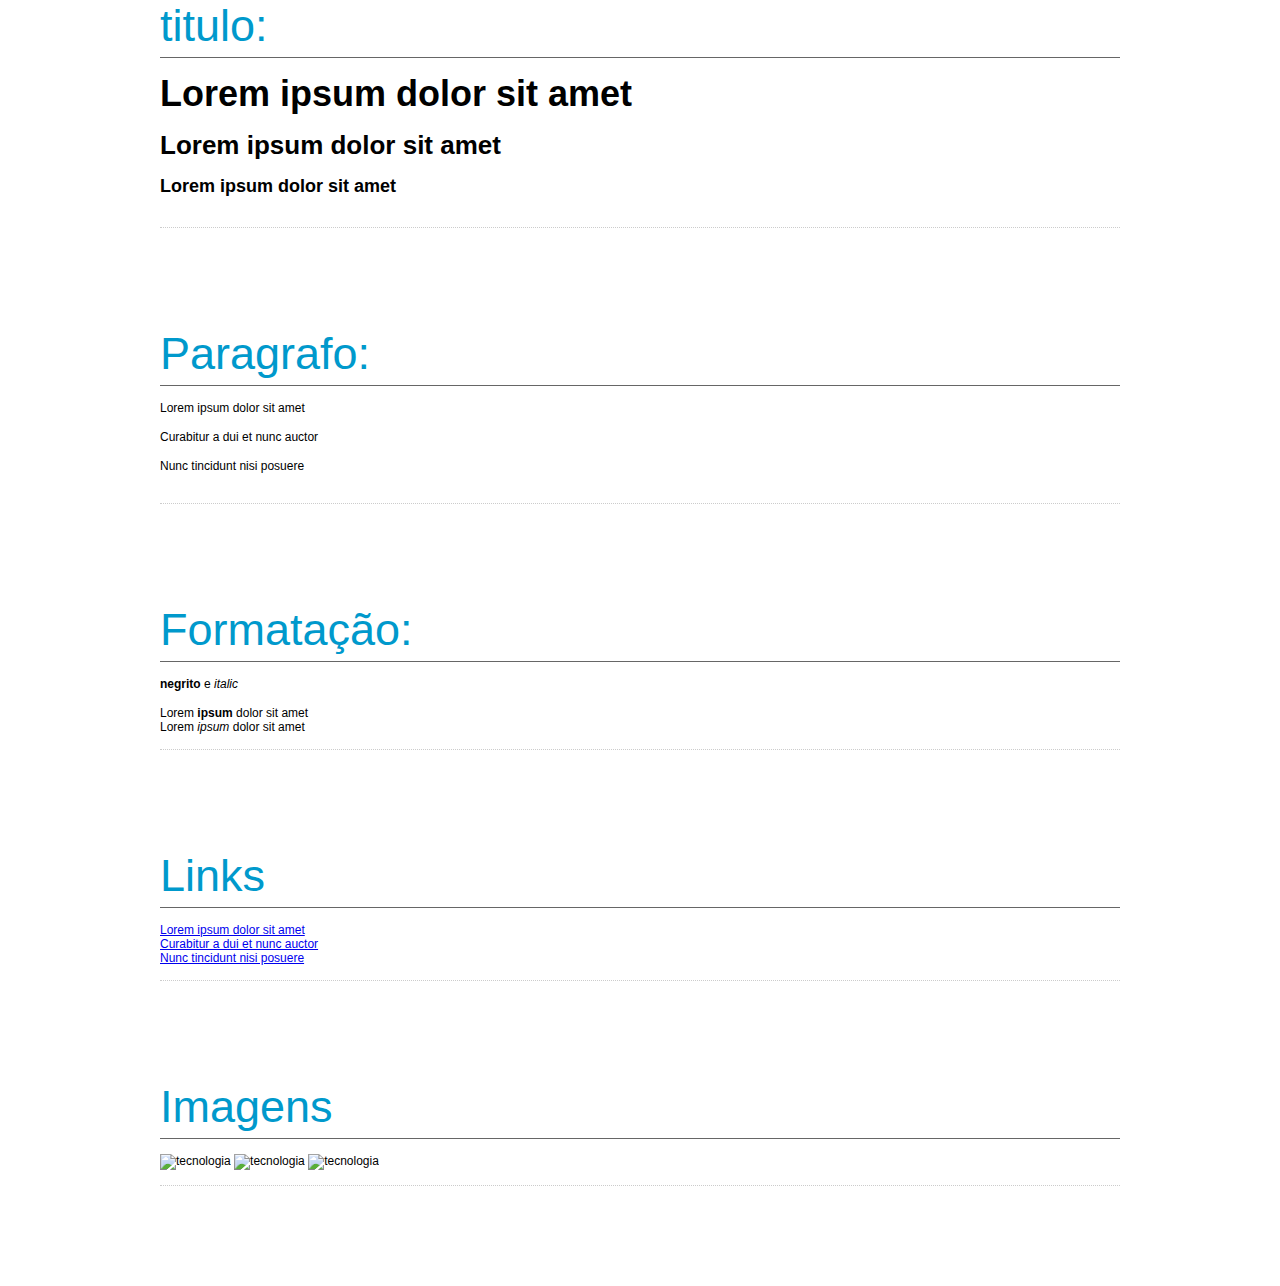
==== html-basico/index.html @ a6774f7c "html link e iamgem" ====
<html>
    <head>
        <meta charset="UTF-8" />
        <title>html basico</title>
        <style type="text/css" media="all">
            *{ margin: 0; padding: 0; font: normal 12px Arial}
            h1, h2, h3, h4, h5, h6, p{ margin: 0 0 15px }
            h1, h2, h3, b, strong { font-weight: bold }
            h1{ font-size: 36px }
            h2{ font-size: 26px }
            h3{ font-size: 18px }

            em{
                font-style: italic
            }

            .container{
                width: 960px;
                margin: 0 auto
            }

            
            .fold{
                width: 100%;
                float: left;
                padding: 0 0 15px;
                margin: 0 0 100px;
                border-bottom: 1px dotted #ccc 
            }


            .title{
                width: 100%;
                float: left;
                color: #09c;
                font-size: 45px;
                padding: 0 0 5px;
                margin: 0 0 15px;
                border-bottom: 1px solid #666
            }



        </style>
    </head>
    <body>
        <div class="container">

            <div class="fold">
                <div class="title">titulo:</div>
                <h1>Lorem ipsum dolor sit amet</h1>
                <h2>Lorem ipsum dolor sit amet</h2>
                <h3>Lorem ipsum dolor sit amet</h3>
            </div>



            <div class="fold">
                <di class="title">Paragrafo:</di>
                 <p> Lorem ipsum dolor sit amet </p>
                 <p> Curabitur a dui et nunc auctor</p>
                 <p> Nunc tincidunt nisi posuere</p>
            </div>
            

            <div class="fold">
                <div class="title">
                    Formatação:
                </div>
                <p>
                    <strong>negrito</strong> e <em>italic</em>
                </p>
                Lorem <strong>ipsum</strong> dolor sit amet <br />
                Lorem <em>ipsum</em> dolor sit amet
            </div>



            <div class="fold">
             <div class="title">
                Links
            </div>

                <a href="#">Lorem ipsum dolor sit amet</a> <br />
                <a href="#">Curabitur a dui et nunc auctor </a> <br />
                <a href="#">Nunc tincidunt nisi posuere </a> <br />


            </div>


                <div class="fold">
                    <div class="title">
                        Imagens
                    </div>

                    <img src="http://lorempixel.com/250/250/technics/1/" alt="tecnologia">
                    <img src="http://lorempixel.com/250/250/technics/2" alt="tecnologia">
                    <img src="http://lorempixel.com/250/250/technics/3/" alt="tecnologia">

                </div>


           </div>
    </body>
    
</html>
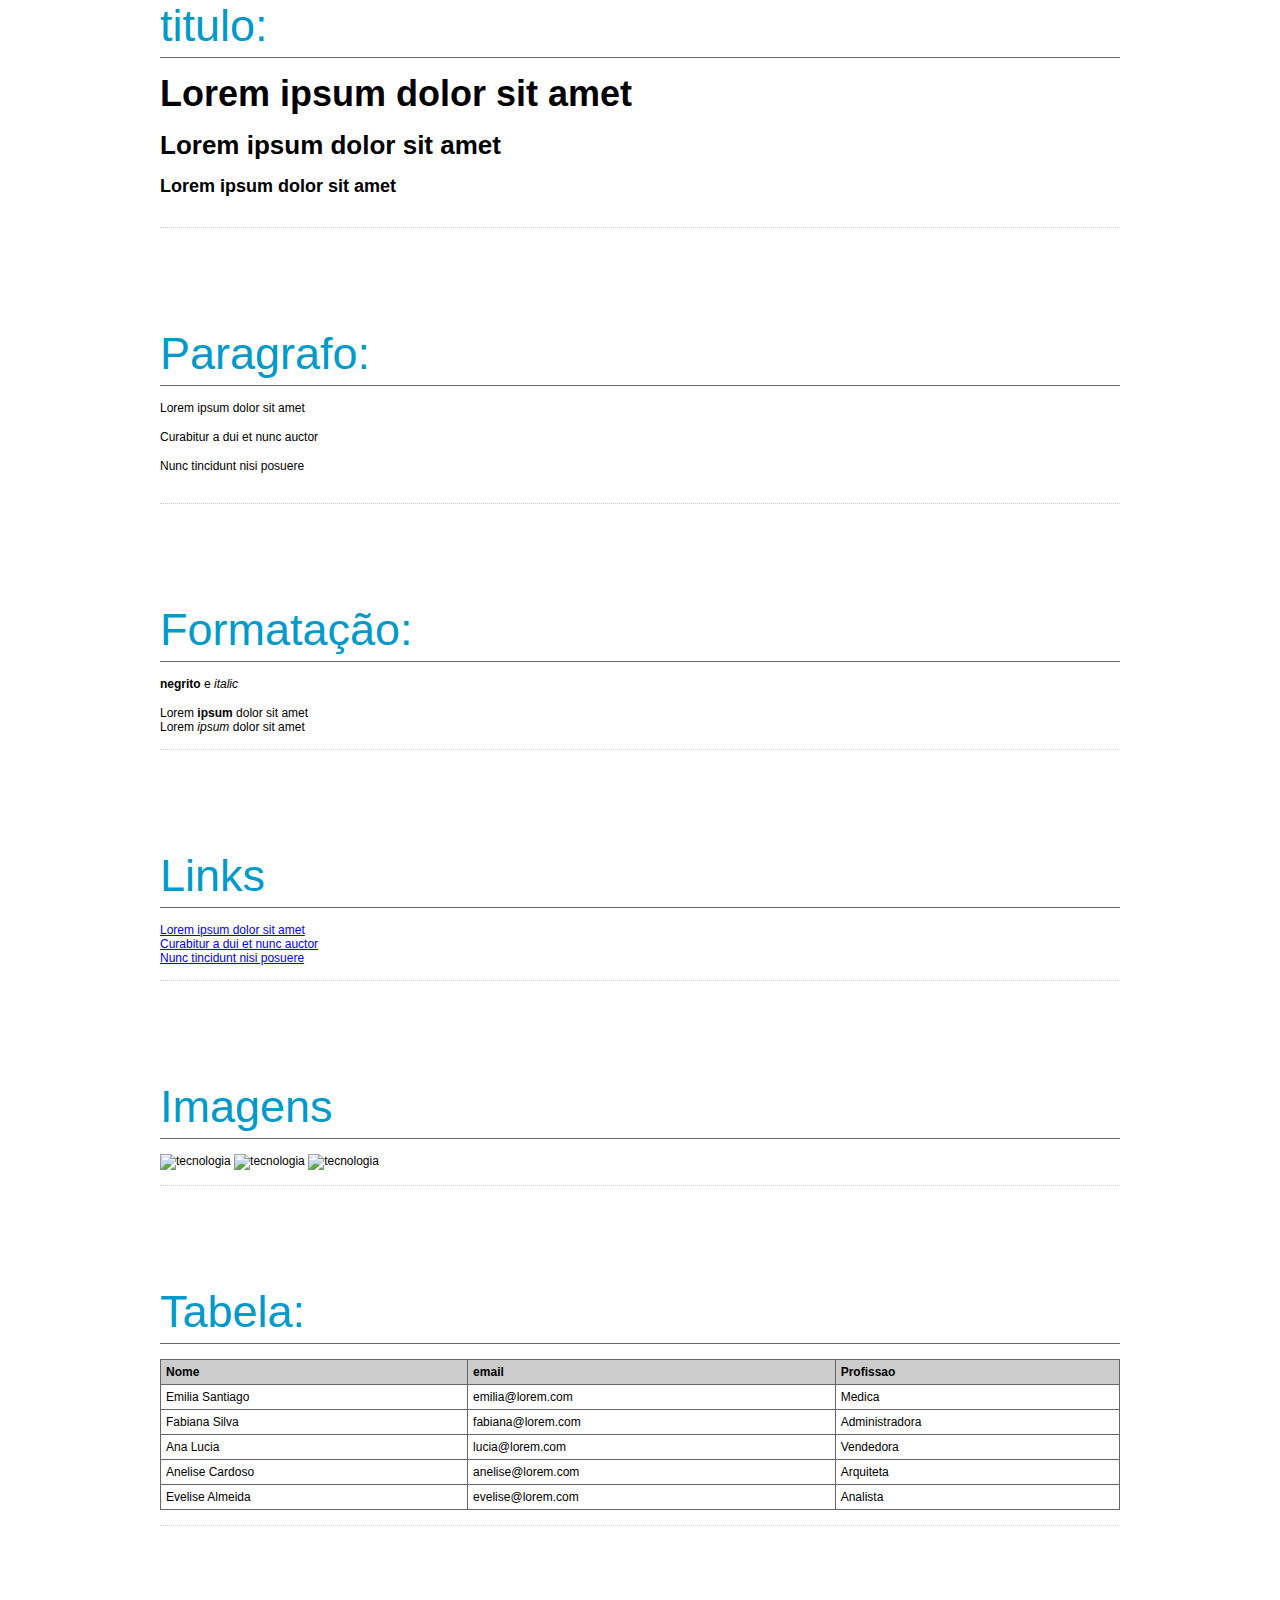
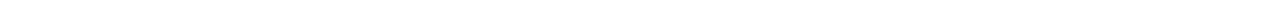
==== commit a245c42d: "table" ====
--- a/html-basico/index.html
+++ b/html-basico/index.html
@@ -5,10 +5,24 @@
         <style type="text/css" media="all">
             *{ margin: 0; padding: 0; font: normal 12px Arial}
             h1, h2, h3, h4, h5, h6, p{ margin: 0 0 15px }
-            h1, h2, h3, b, strong { font-weight: bold }
+            h1, h2, h3, b, strong, th { font-weight: bold }
             h1{ font-size: 36px }
             h2{ font-size: 26px }
             h3{ font-size: 18px }
+
+            table, tr, td, th{
+                border: 1px #666 solid ;
+                border-collapse: collapse;
+                text-align: left
+            } 
+
+            th{
+                background: #ccc
+            }
+
+            tr, td, th{
+                padding: 5px
+            } 
 
             em{
                 font-style: italic
@@ -64,9 +78,7 @@
             
 
             <div class="fold">
-                <div class="title">
-                    Formatação:
-                </div>
+                <div class="title"> Formatação: </div>
                 <p>
                     <strong>negrito</strong> e <em>italic</em>
                 </p>
@@ -77,9 +89,7 @@
 
 
             <div class="fold">
-             <div class="title">
-                Links
-            </div>
+             <div class="title"> Links </div>
 
                 <a href="#">Lorem ipsum dolor sit amet</a> <br />
                 <a href="#">Curabitur a dui et nunc auctor </a> <br />
@@ -90,9 +100,7 @@
 
 
                 <div class="fold">
-                    <div class="title">
-                        Imagens
-                    </div>
+                    <div class="title"> Imagens </div>
 
                     <img src="http://lorempixel.com/250/250/technics/1/" alt="tecnologia">
                     <img src="http://lorempixel.com/250/250/technics/2" alt="tecnologia">
@@ -101,6 +109,43 @@
                 </div>
 
 
+                <div class="fold">
+                    <div class="title">Tabela:</div>
+                    <table width="100%" >
+                        <tr>
+                            <th>Nome</th>
+                            <th>email</th>
+                            <th>Profissao</th>
+                        </tr>
+                        <tr>
+                            <td>Emilia Santiago</td>
+                            <td>emilia@lorem.com</td>
+                            <td>Medica</td>
+                        </tr>
+                        <tr>
+                            <td>Fabiana Silva</td>
+                            <td>fabiana@lorem.com</td>
+                            <td>Administradora</td>
+                        </tr>
+                        <tr>
+                            <td>Ana Lucia</td>
+                            <td>lucia@lorem.com</td>
+                            <td>Vendedora</td>
+                        </tr>
+                        <tr>
+                            <td>Anelise Cardoso</td>
+                            <td>anelise@lorem.com</td>
+                            <td>Arquiteta</td>
+                        </tr>
+                        <tr>
+                            <td>Evelise Almeida</td>
+                            <td>evelise@lorem.com</td>
+                            <td>Analista</td>
+                        </tr>
+                    </table>
+                </div>
+
+
            </div>
     </body>
     
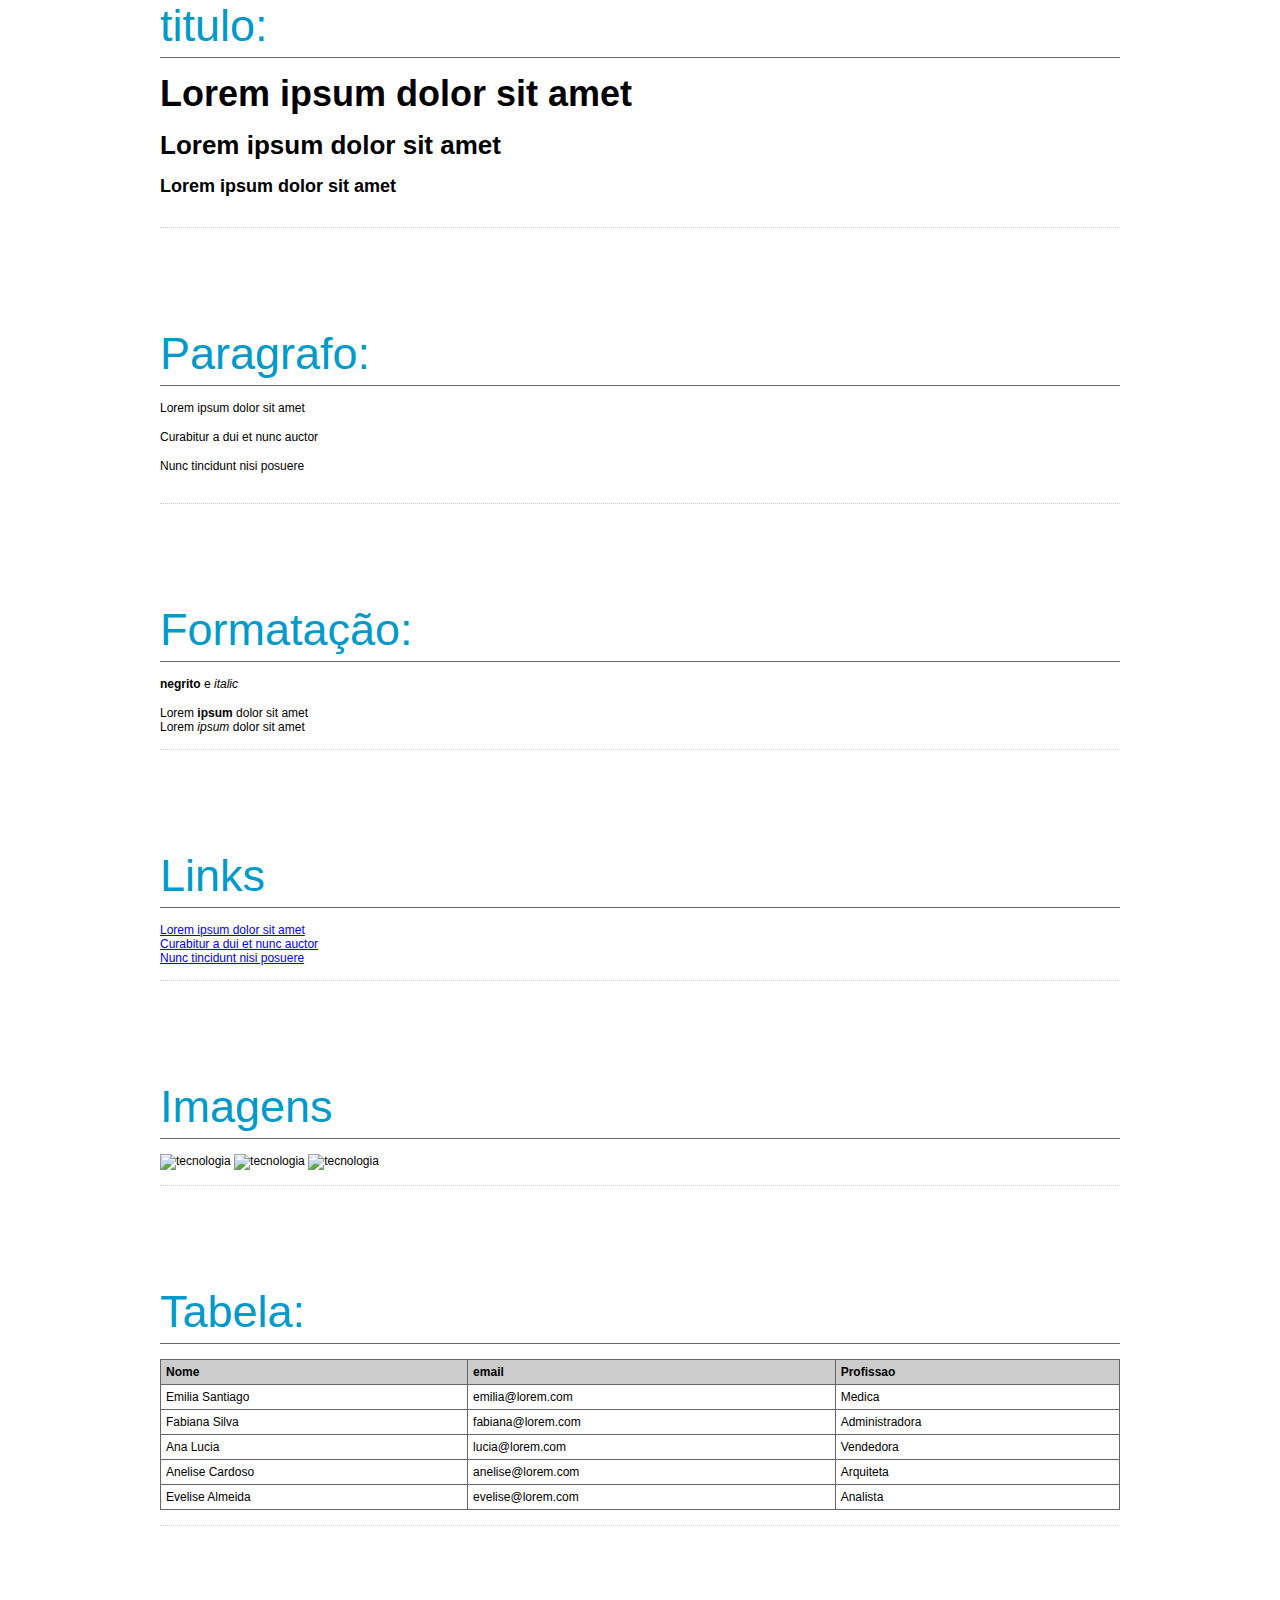
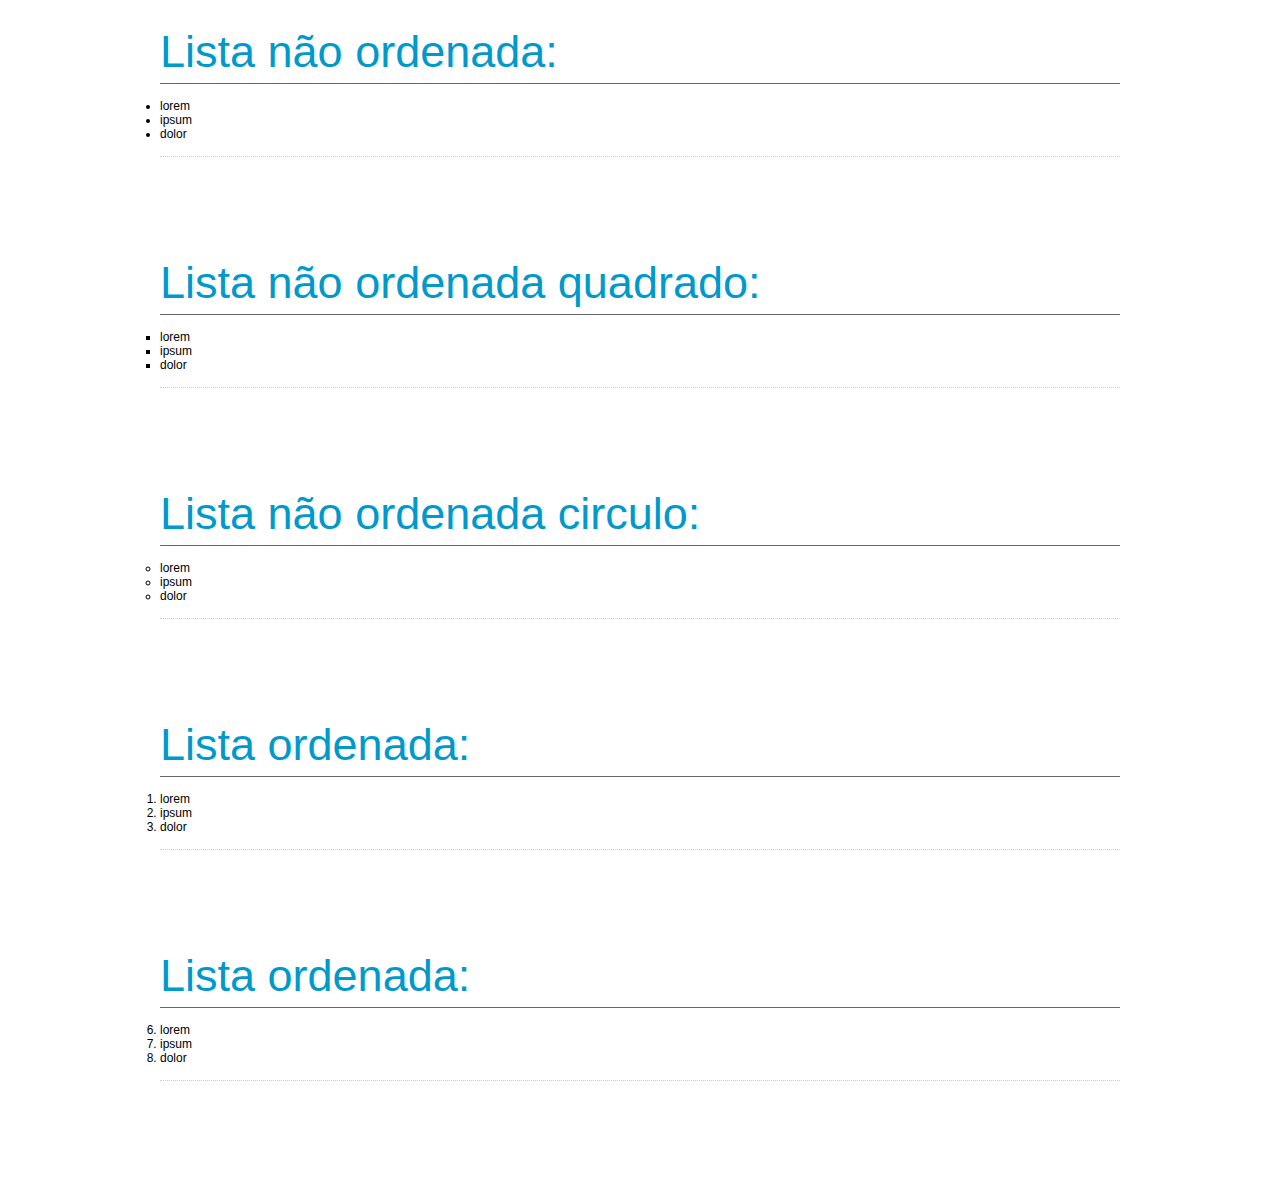
==== commit e2675874: "lista" ====
--- a/html-basico/index.html
+++ b/html-basico/index.html
@@ -145,6 +145,55 @@
                     </table>
                 </div>
 
+                <div class="fold">
+                    <div class="title"> Lista não ordenada: </div>
+                     <ul>
+                         <li>lorem</li>
+                         <li>ipsum</li>
+                         <li>dolor</li>
+                     </ul>    
+                </div>
+
+                <div class="fold">
+                    <div class="title"> Lista não ordenada quadrado: </div>
+                     <ul style="list-style: square">
+                         <li>lorem</li>
+                         <li>ipsum</li>
+                         <li>dolor</li>
+                     </ul>    
+                </div>
+
+
+                <div class="fold">
+                    <div class="title"> Lista não ordenada circulo: </div>
+                     <ul style="list-style: circle">
+                         <li>lorem</li>
+                         <li>ipsum</li>
+                         <li>dolor</li>
+                     </ul>    
+                </div>
+
+
+
+                <div class="fold">
+                    <div class="title">Lista ordenada:</div>
+                    <ol>
+                        <li>lorem</li>
+                        <li>ipsum</li>
+                        <li>dolor</li>
+                    </ol>
+                </div>
+
+
+                <div class="fold">
+                    <div class="title">Lista ordenada:</div>
+                    <ol start="6">
+                        <li>lorem</li>
+                        <li>ipsum</li>
+                        <li>dolor</li>
+                    </ol>
+                </div>
+
 
            </div>
     </body>
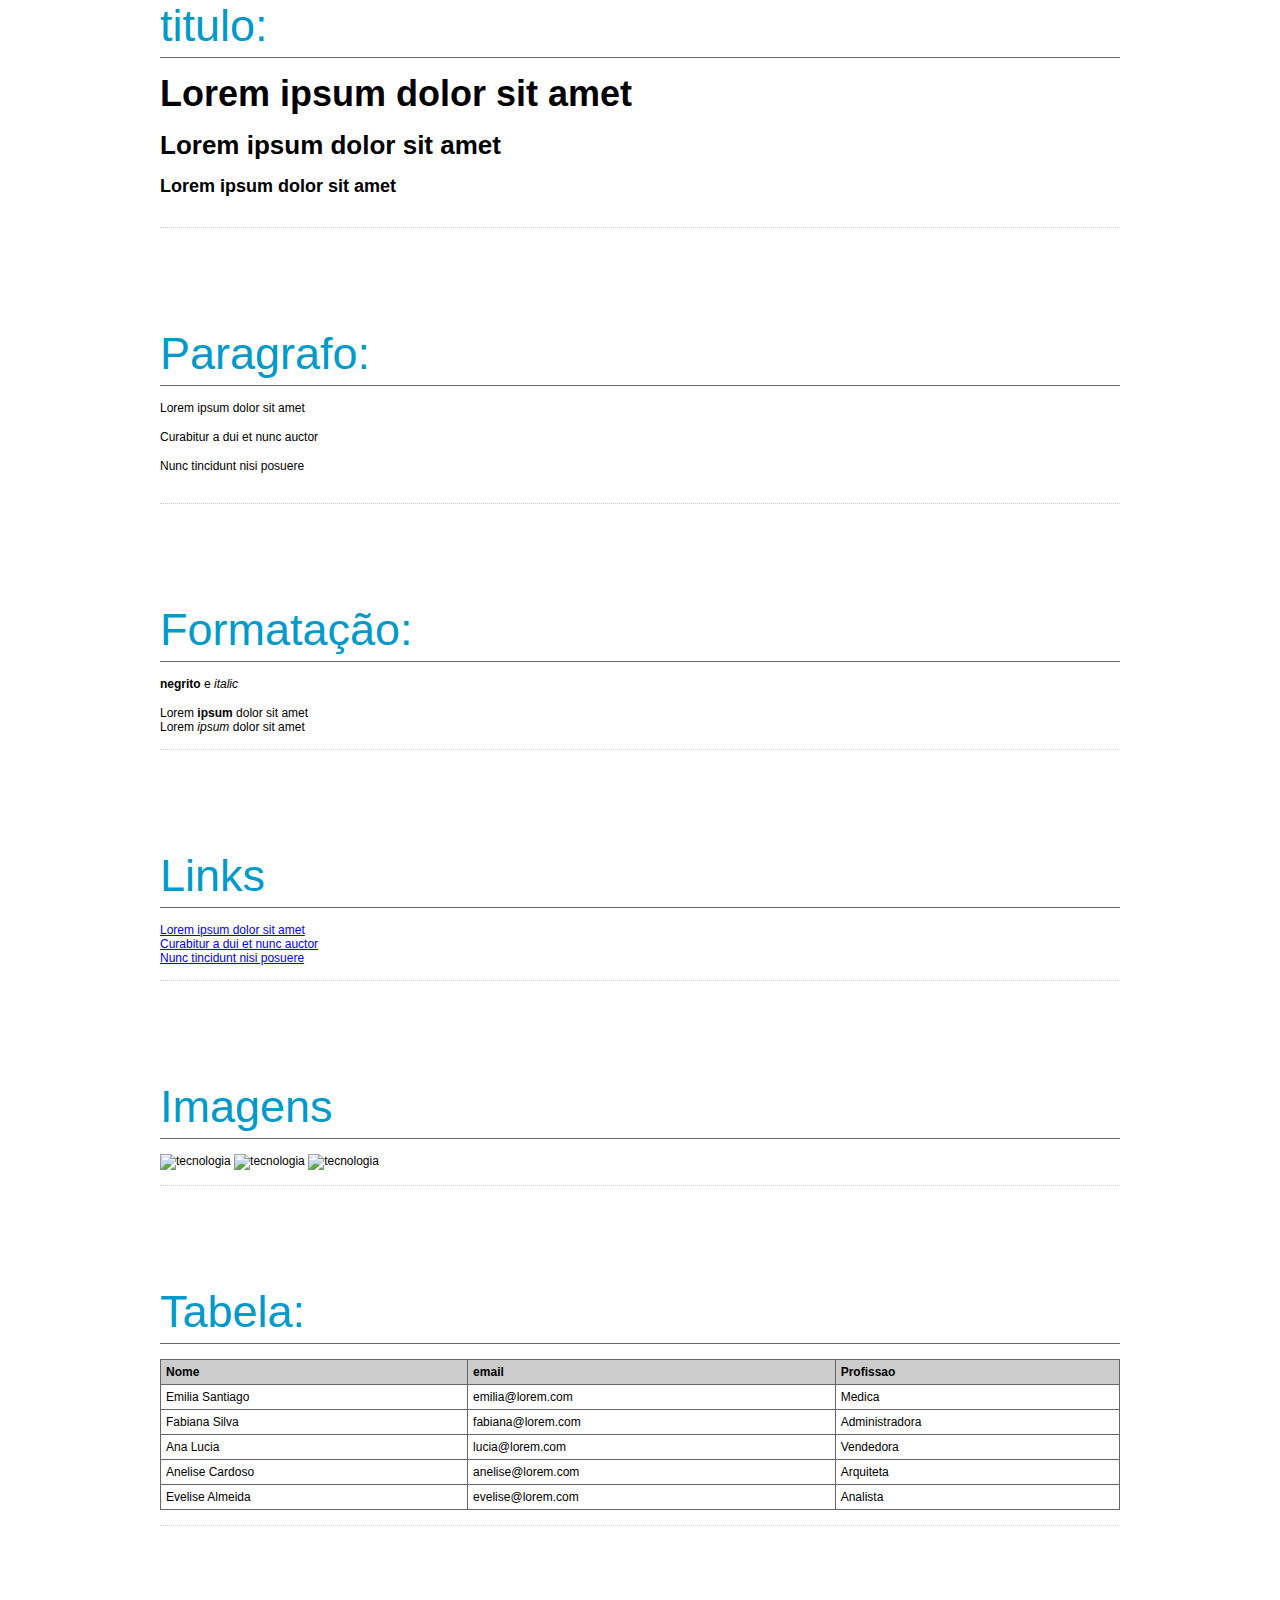
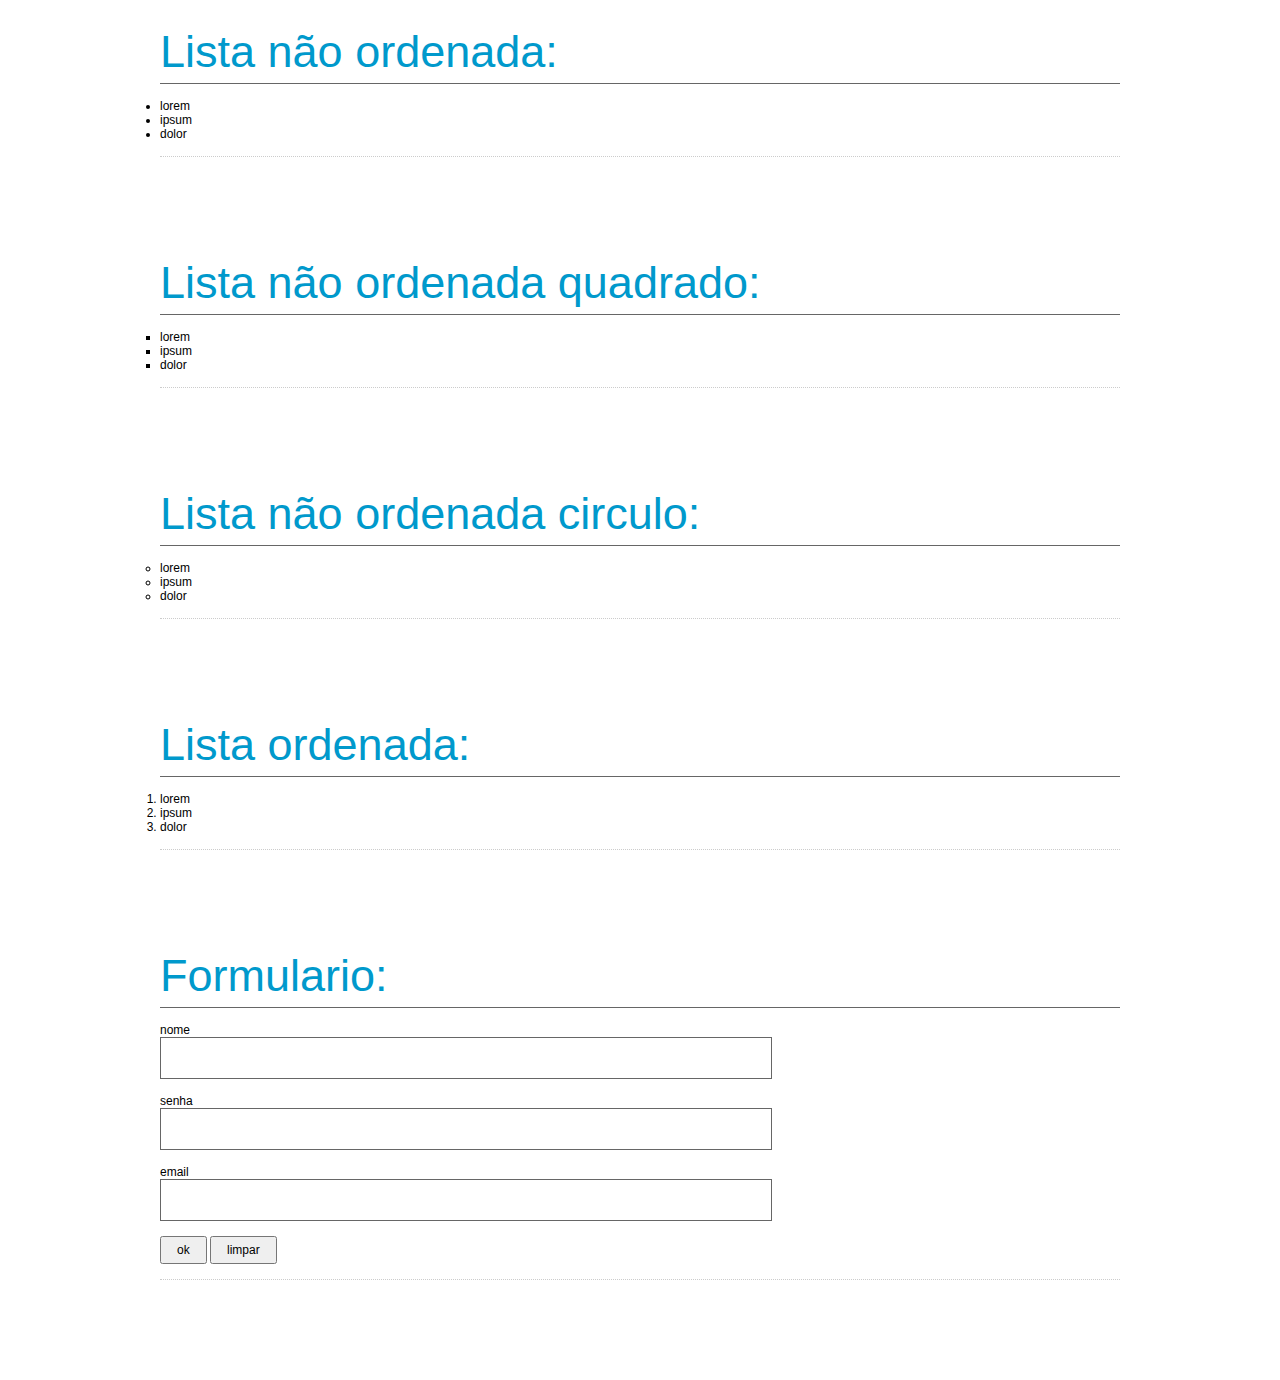
==== commit 1f180da0: "form:text, password, email, submit, reset" ====
--- a/html-basico/index.html
+++ b/html-basico/index.html
@@ -1,3 +1,4 @@
+<!DOCTYPE HTML>
 <html>
     <head>
         <meta charset="UTF-8" />
@@ -53,8 +54,32 @@
                 border-bottom: 1px solid #666
             }
 
-
-
+            input[type="text"],
+            input[type="password"],
+            input[type="email"],
+            select,
+            textarea
+            {
+                width: 100%;
+                float: left;
+                height: 30px;
+                padding: 5px;
+                border: 1px solid #666;
+                margin: 0 0 15px
+            }
+
+            
+            input[type="submit"],
+            input[type="reset"],
+            input[type="button"],
+            button,
+            .btn
+            {
+                width: auto;
+                padding: 5px 15px;
+                text-align: center;
+                cursor: pointer
+            }
         </style>
     </head>
     <body>
@@ -186,12 +211,23 @@
 
 
                 <div class="fold">
-                    <div class="title">Lista ordenada:</div>
-                    <ol start="6">
-                        <li>lorem</li>
-                        <li>ipsum</li>
-                        <li>dolor</li>
-                    </ol>
+                    <div class="title">Formulario:</div>
+                    <div style="width: 600px;float: left">
+                         <form action="" method="post">
+                             <label for="nome" >nome</label> <br />
+                         <input type="text" id="nome"  name="nome" value="" /> <br />
+                            
+                            <label for="senha">senha</label> <br />
+                         <input type="password" id="senha" name="senha" value="" /> <br />
+
+                            <label for="email">email</label> <br />
+                            <input type="email" id ="email" name="email" value="" /> <br />
+
+
+                         <input type="submit" name="submit" value="ok" />
+                         <input type="reset" name="reset" value="limpar" />
+                         </form>
+                    </div>
                 </div>
 
 
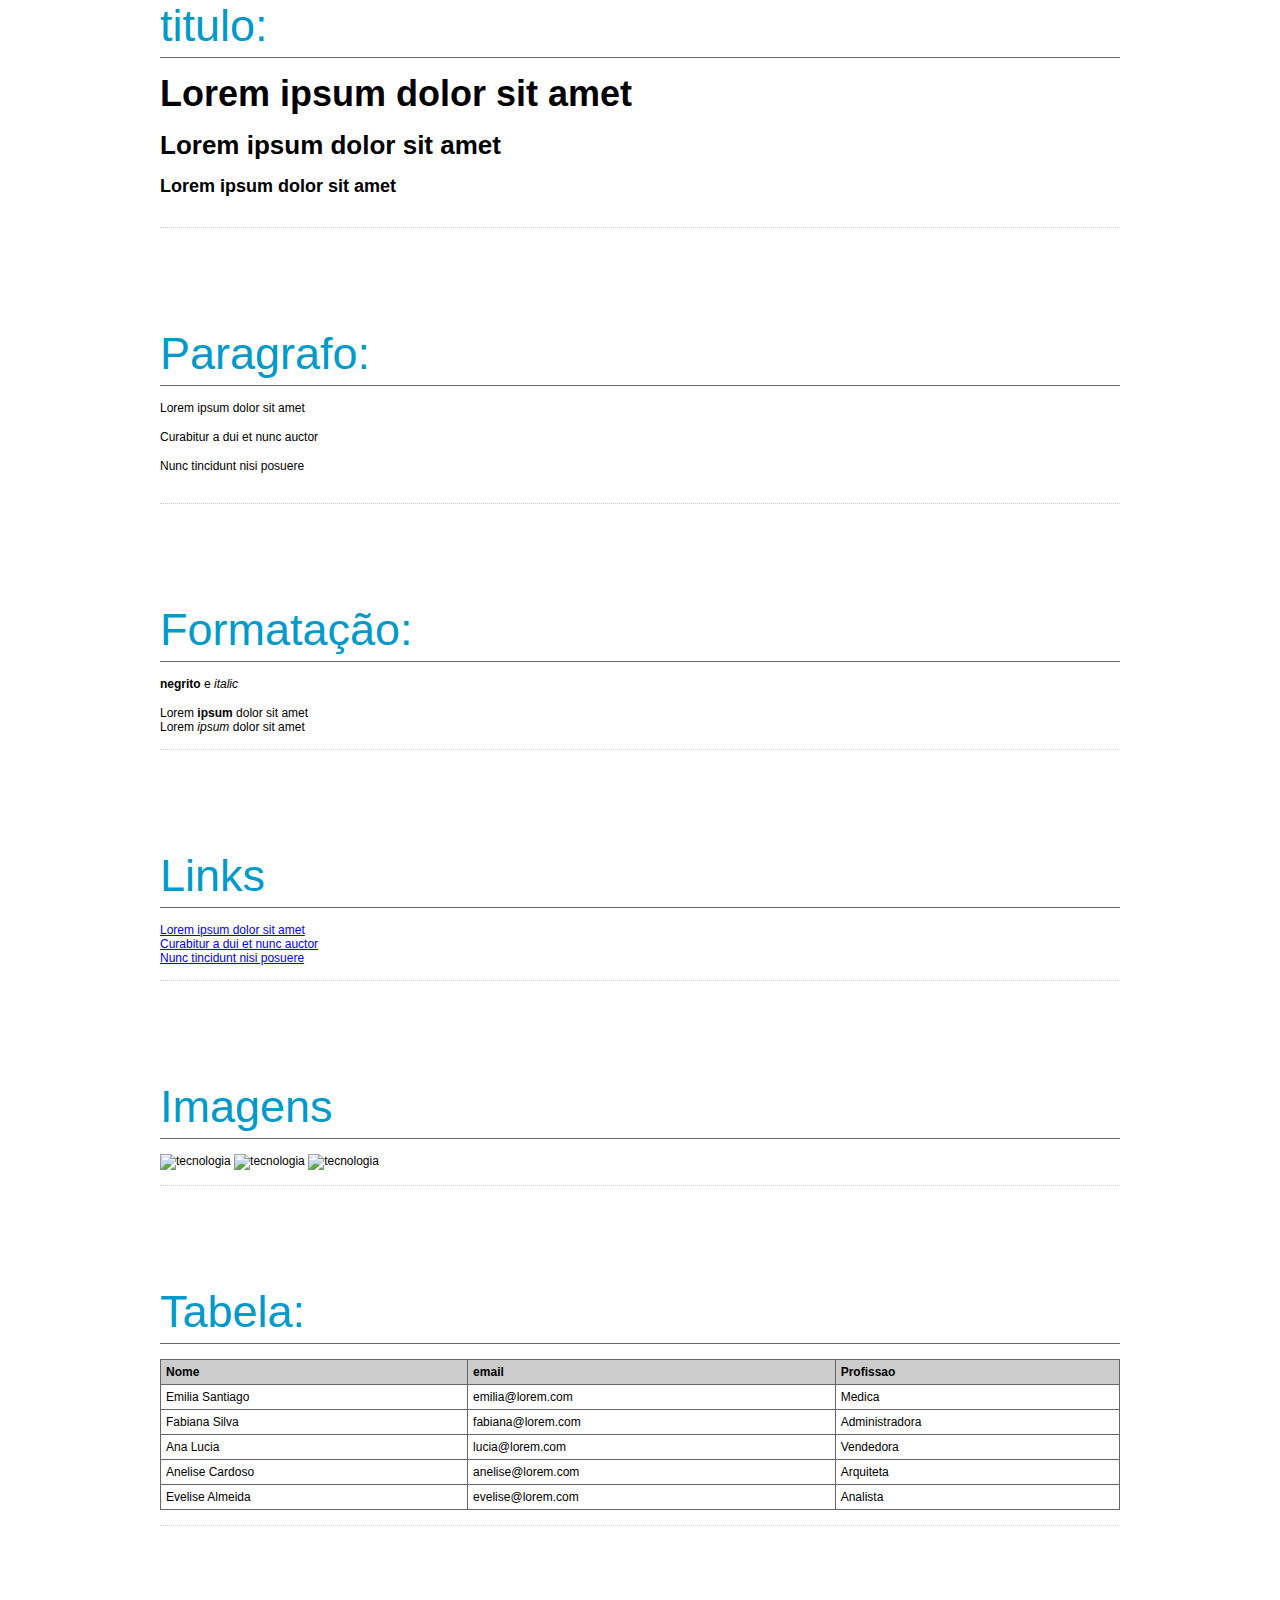
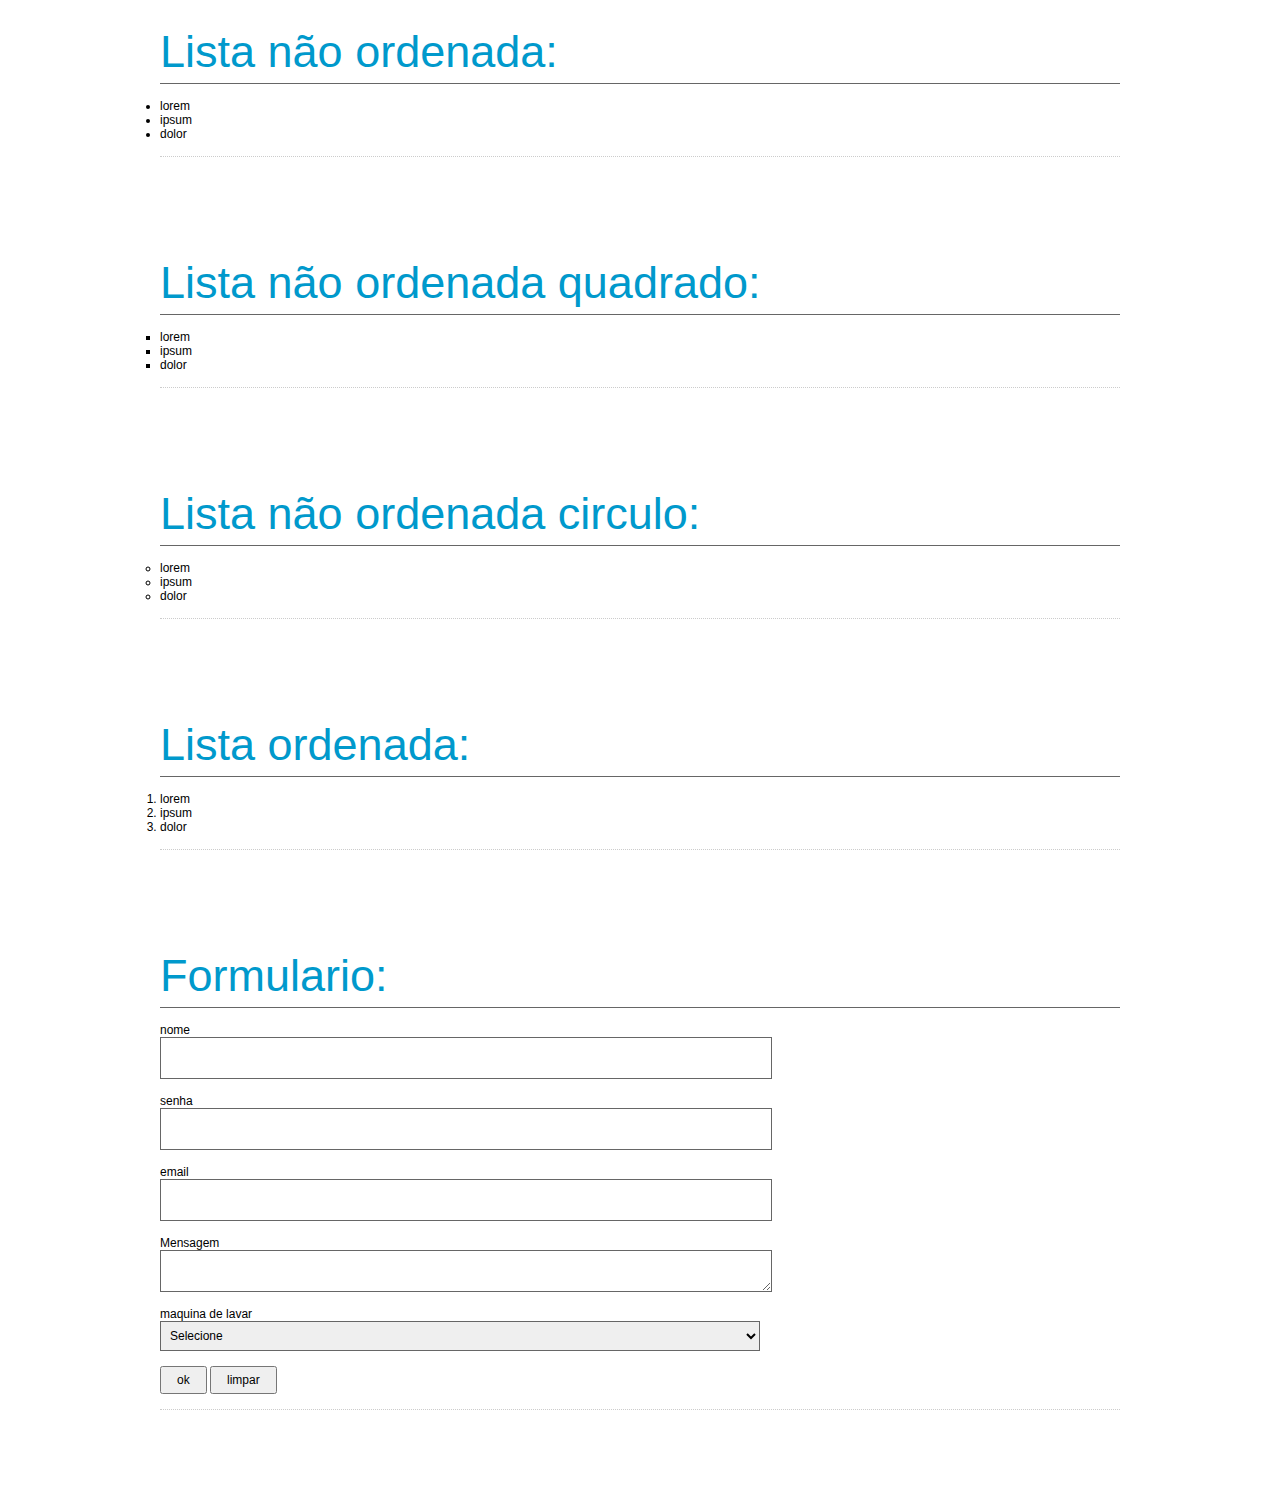
==== commit 7ed45eb6: "form: texarea, select" ====
--- a/html-basico/index.html
+++ b/html-basico/index.html
@@ -215,13 +215,25 @@
                     <div style="width: 600px;float: left">
                          <form action="" method="post">
                              <label for="nome" >nome</label> <br />
-                         <input type="text" id="nome"  name="nome" value="" /> <br />
+                             <input type="text" id="nome"  name="nome" value="" /> <br />
                             
-                            <label for="senha">senha</label> <br />
-                         <input type="password" id="senha" name="senha" value="" /> <br />
+                             <label for="senha">senha</label> <br />
+                             <input type="password" id="senha" name="senha" value="" /> <br />
 
                             <label for="email">email</label> <br />
-                            <input type="email" id ="email" name="email" value="" /> <br />
+                            <input type="email" id="email" name="email" value="" /> <br />
+
+                            <label for="mensagem">Mensagem</label> <br />
+                            <textarea id="mensagem" name="name" rows="8" cols="30"></textarea> <br />
+
+                            <label>maquina de lavar</label> <br />
+                            <select name="maquina_de_lavar">
+                                <option value="null">Selecione</option>
+                                <option value="consul">Consul</option>
+                                <option value="eletrolux">Eletrolux</option>
+                                <option value="brastemp">Brastemp</option>
+                            </select>
+                            <br />
 
 
                          <input type="submit" name="submit" value="ok" />
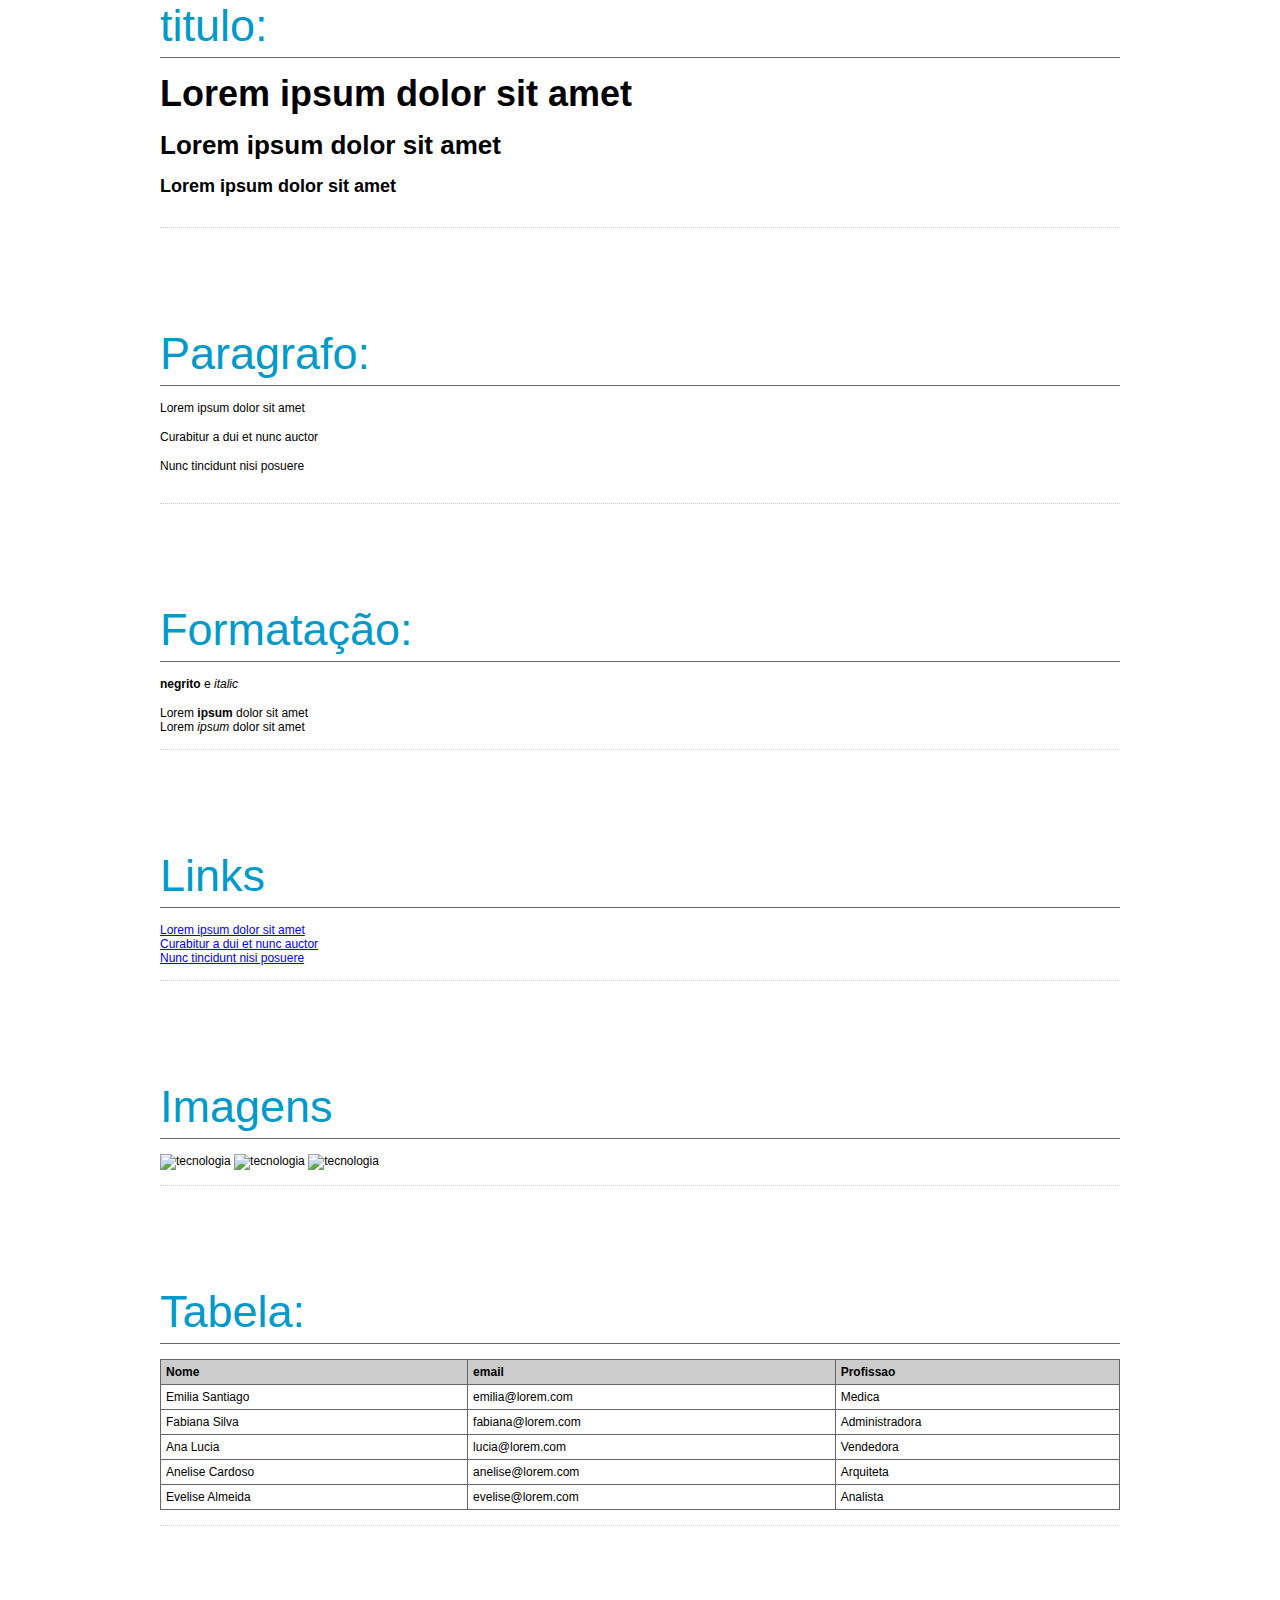
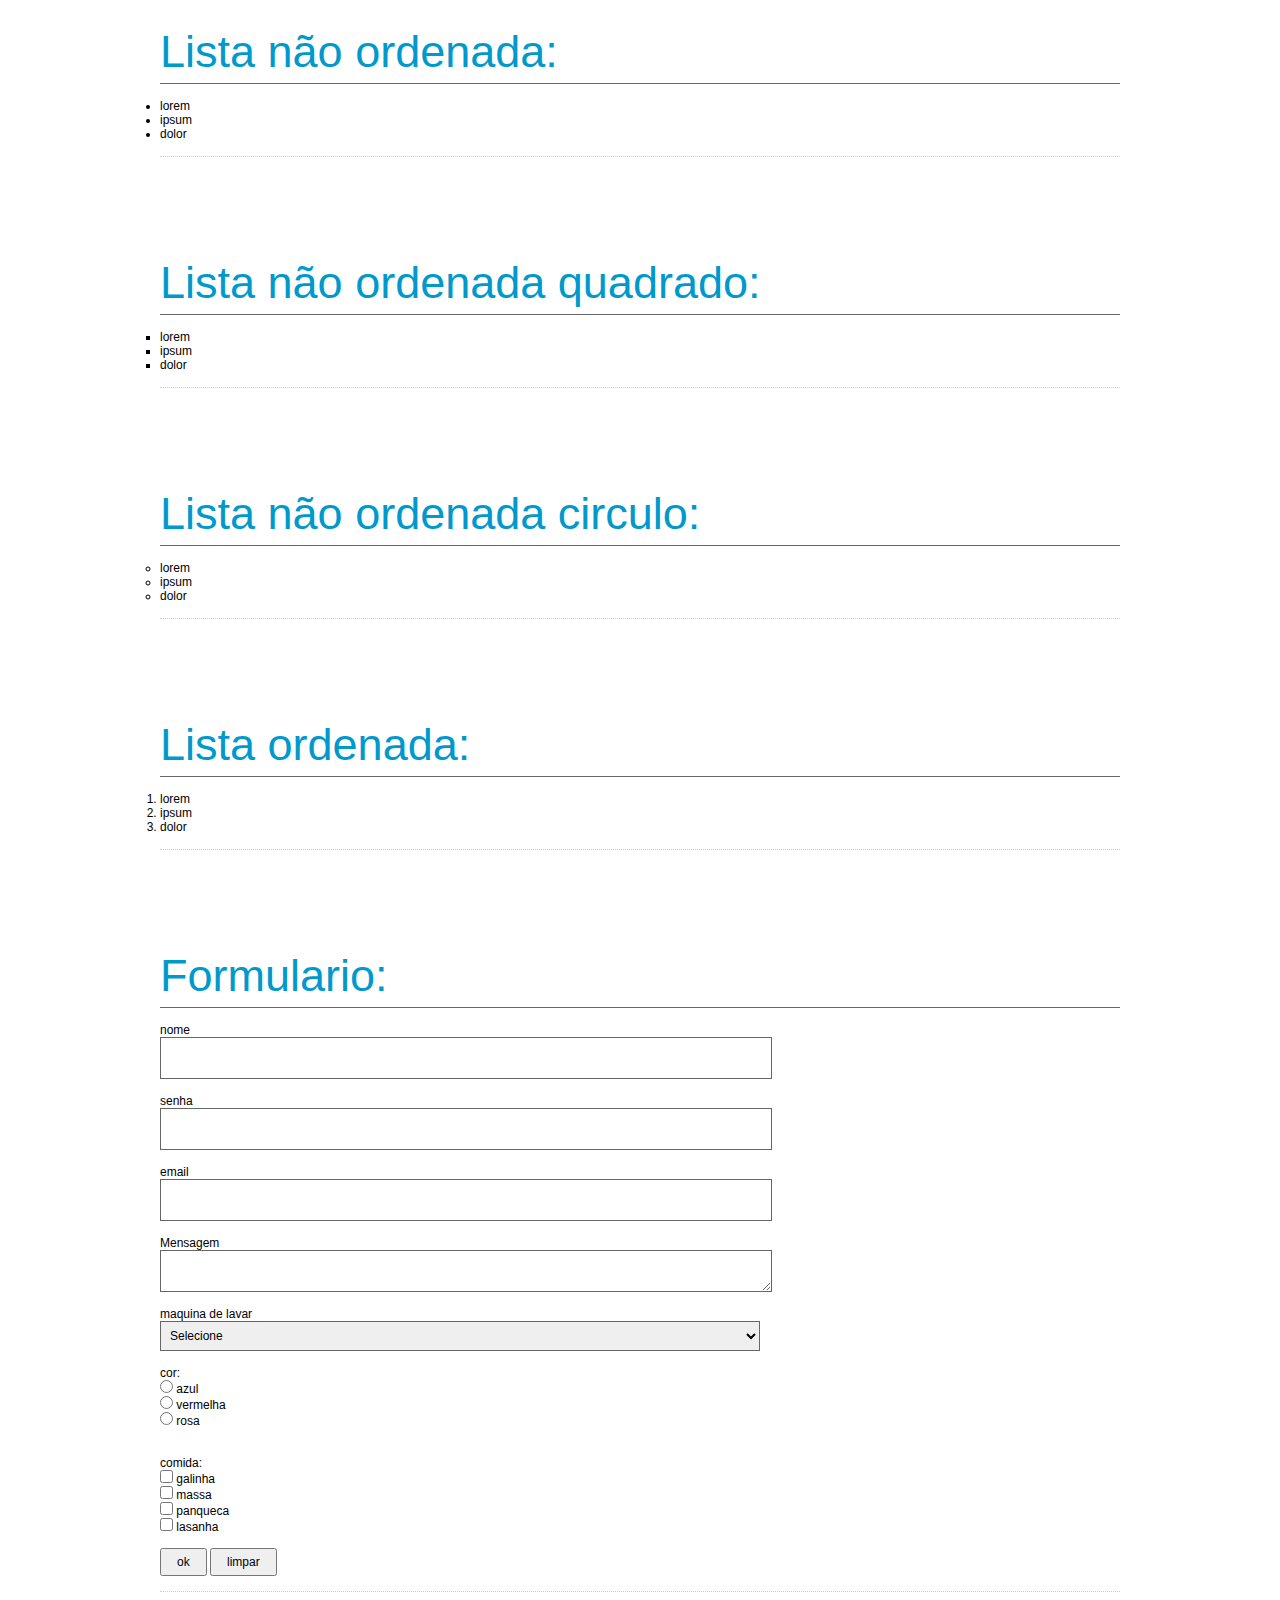
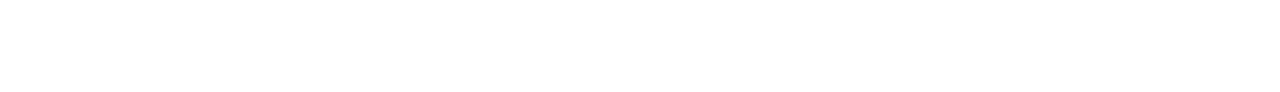
==== commit bd3d35f3: "input: radio e checkbox" ====
--- a/html-basico/index.html
+++ b/html-basico/index.html
@@ -53,7 +53,7 @@
                 margin: 0 0 15px;
                 border-bottom: 1px solid #666
             }
-
+            label{cursor: pointer}
             input[type="text"],
             input[type="password"],
             input[type="email"],
@@ -234,6 +234,22 @@
                                 <option value="brastemp">Brastemp</option>
                             </select>
                             <br />
+                            
+
+                            cor:<br />
+                            <input type="radio" id="cor_azul" name="cor" value="azul" /> <label for="cor_azul">azul</label> <br />
+                            <input type="radio" id="cor_vermelho" name="cor" value="vermelha" /> <label for="cor_vermelho">vermelha</label> <br />
+                            <input type="radio" id="cor_rosa" name="cor" value="rosa" /> <label for="cor_rosa">rosa</label> <br />
+                            <br />
+                            <br />
+
+                            comida:<br />
+                            <input type="checkbox" id="galinha" name="galinha" value="galinha" /> <label for="galinha">galinha</label> <br />
+                            <input type="checkbox" id="massa" name="massa" value="massa" /> <label for="massa" >massa</label> <br />
+                            <input type="checkbox" id="panqueca" name="panqueca" value="panqueca" /> <label for="panqueca">panqueca</label> <br />
+                            <input type="checkbox" id="lasanha" name="lasanha" value="lasanha" /> <label for="lasanha">lasanha</label> <br />
+                            <br />
+                            
 
 
                          <input type="submit" name="submit" value="ok" />
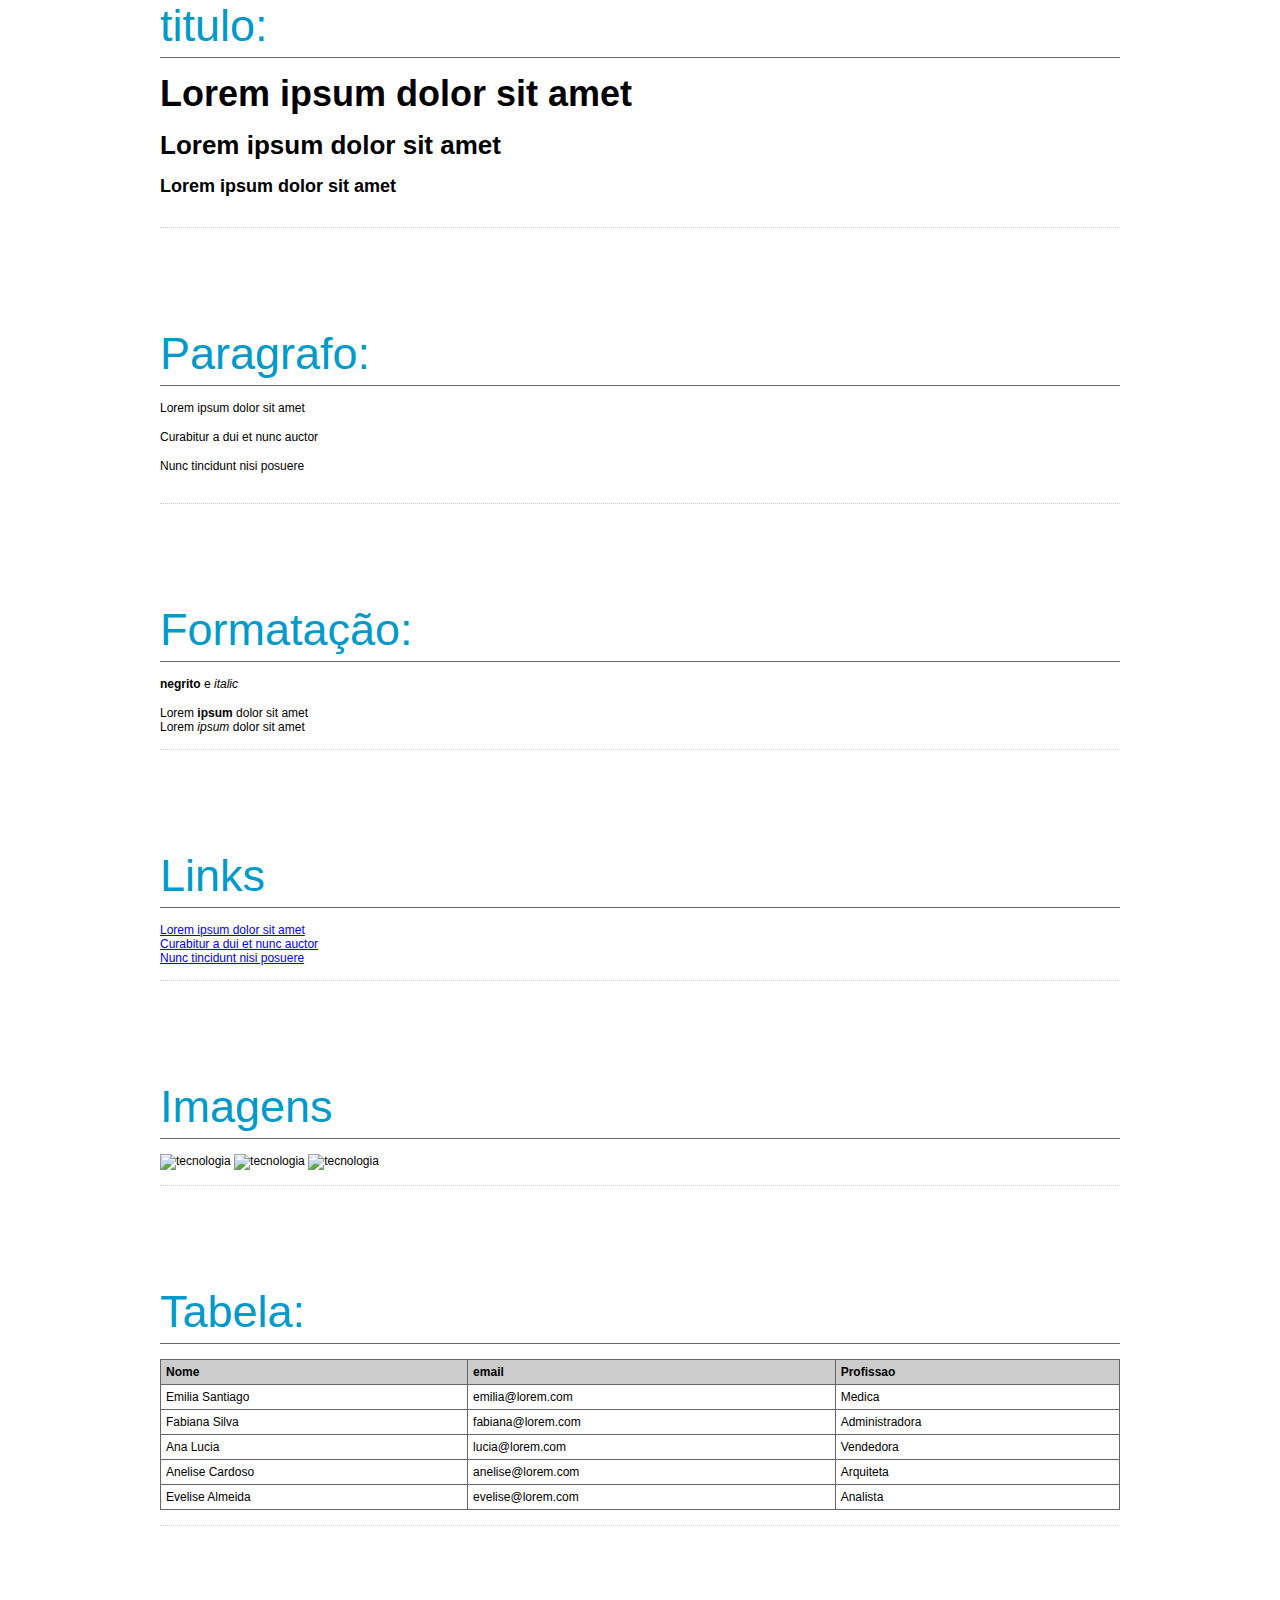
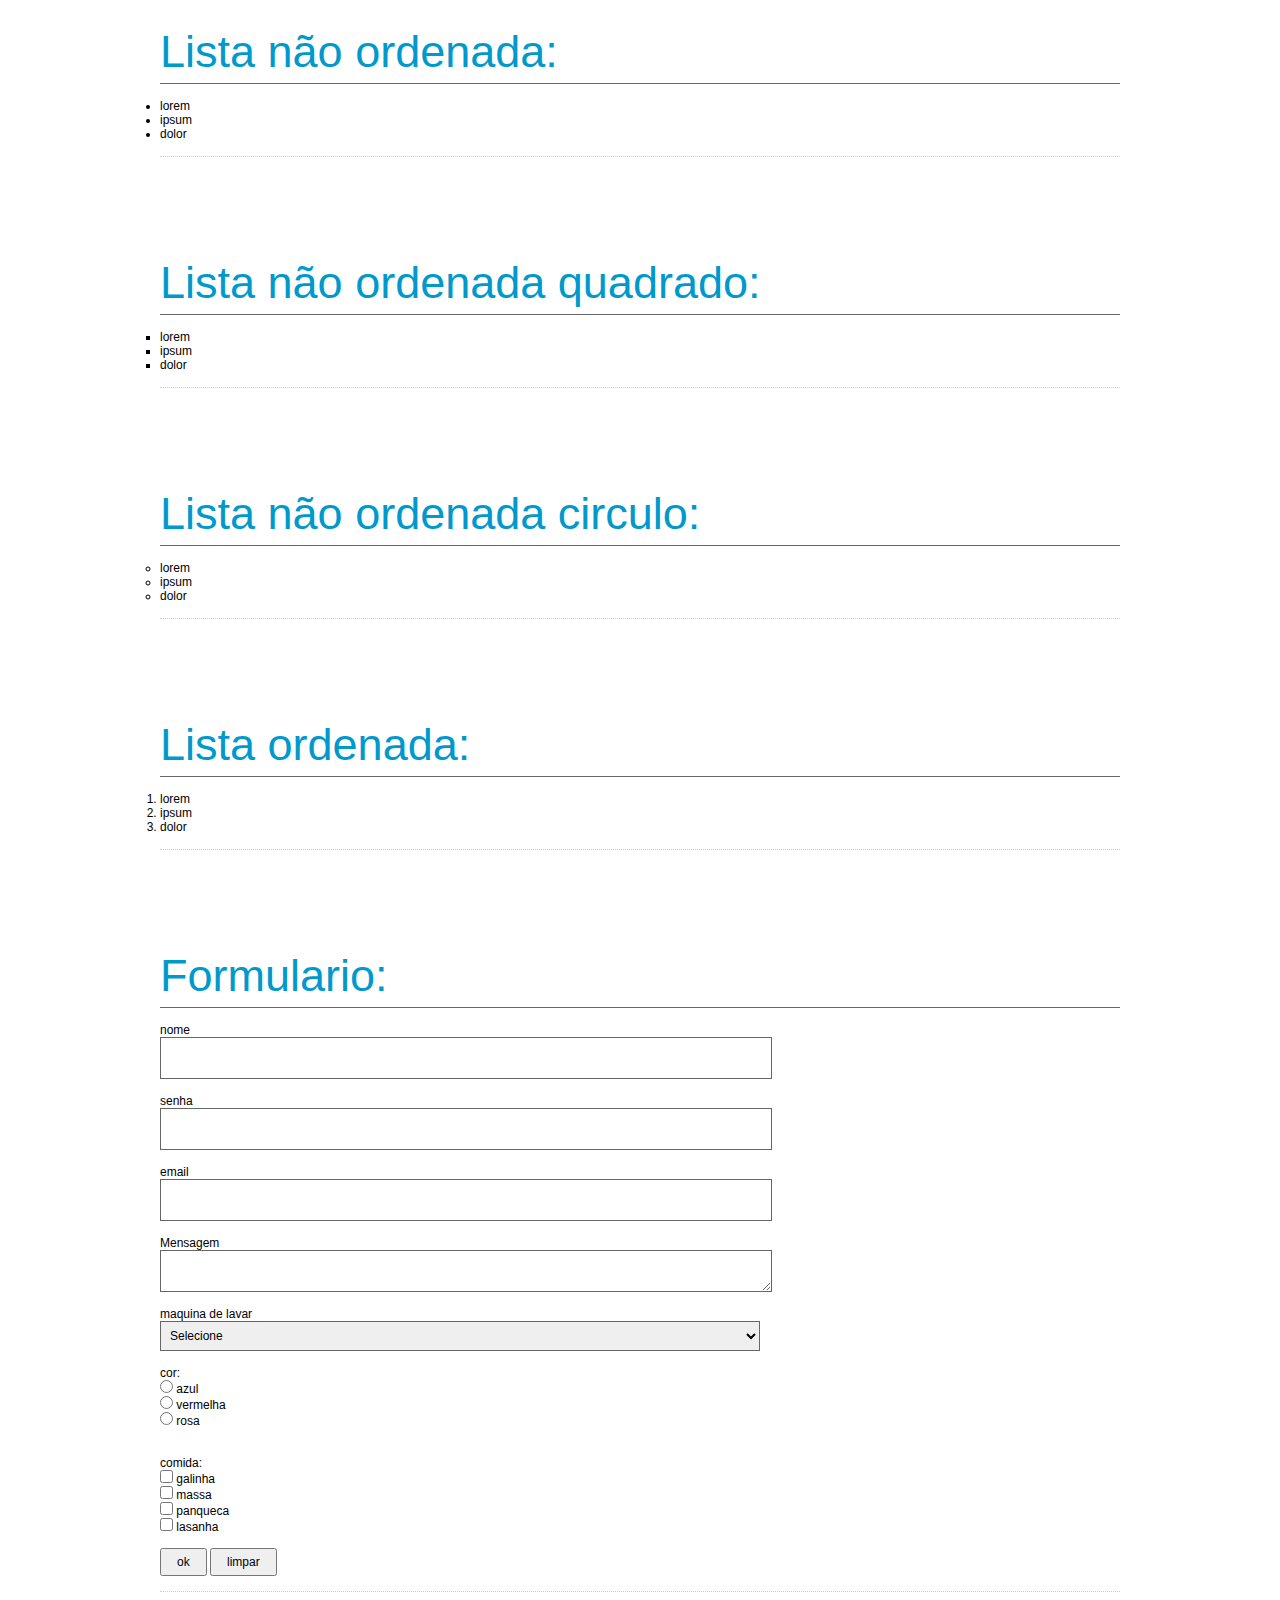
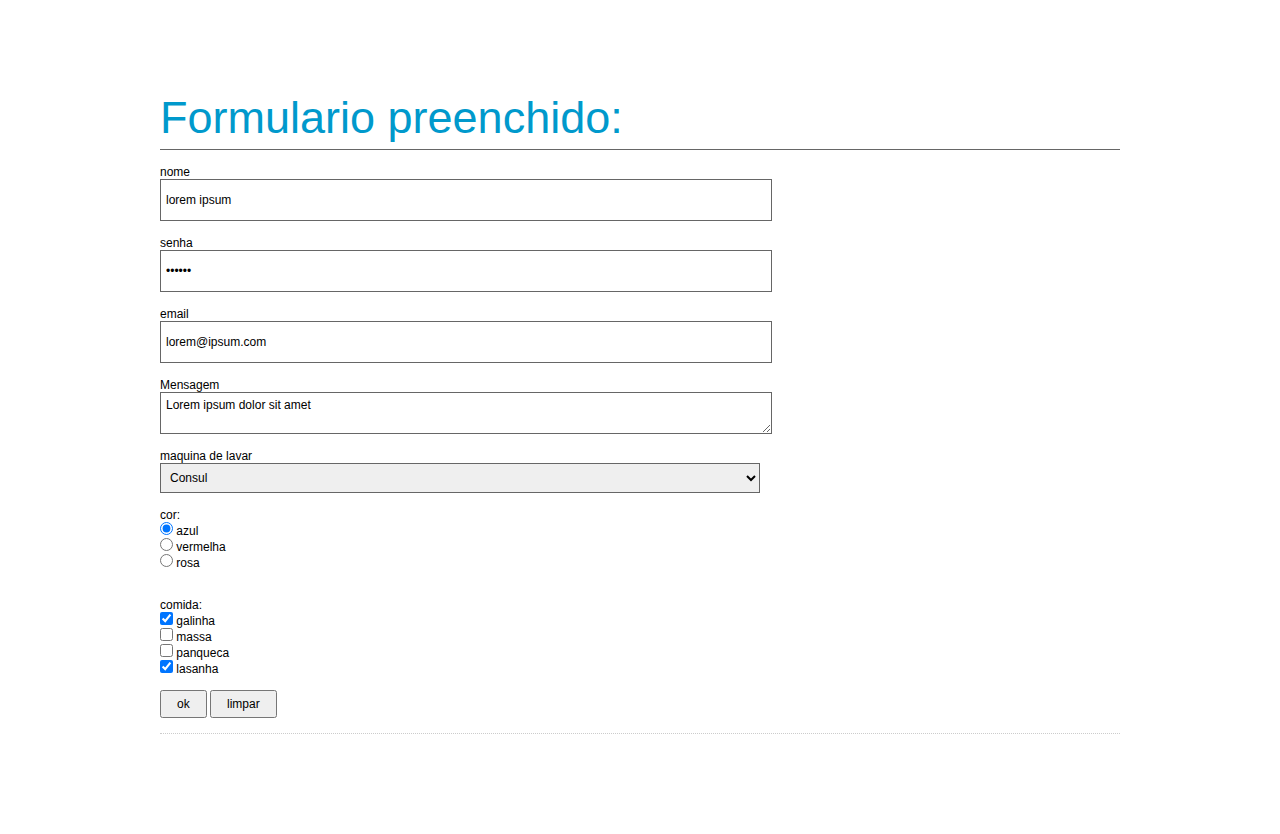
==== commit d1087d2f: "formulario preenchido" ====
--- a/html-basico/index.html
+++ b/html-basico/index.html
@@ -259,6 +259,58 @@
                 </div>
 
 
+
+                <div class="fold">
+                    <div class="title">Formulario preenchido:</div>
+                    <div style="width: 600px;float: left">
+                         <form action="" method="post">
+                             <label for="nome" >nome</label> <br />
+                             <input type="text" id="nome"  name="nome" value="lorem ipsum" /> <br />
+                             
+                            
+                             <label for="senha">senha</label> <br />
+                             <input type="password" id="senha" name="senha" value="123456" /> <br />
+
+                            <label for="email">email</label> <br />
+                            <input type="email" id="email" name="email" value="lorem@ipsum.com" /> <br />
+                            
+
+                            <label for="mensagem">Mensagem</label> <br />
+                            <textarea id="mensagem" name="name" rows="8" cols="30">Lorem ipsum dolor sit amet</textarea> <br />
+
+                            <label>maquina de lavar</label> <br />
+                            <select name="maquina_de_lavar">
+                                <option value="null">Selecione</option>
+                                <option value="consul" selected="selected" >Consul  </option>
+                                <option value="eletrolux">Eletrolux</option>
+                                <option value="brastemp">Brastemp</option>
+                            </select>
+                            <br />
+                            
+
+                            cor:<br />
+                            <input type="radio" checked="checked" id="cor_azul" name="cor" value="azul" /> <label for="cor_azul">azul</label> <br />
+                            <input type="radio" id="cor_vermelho" name="cor" value="vermelha" /> <label for="cor_vermelho">vermelha</label> <br />
+                            <input type="radio" id="cor_rosa" name="cor" value="rosa" /> <label for="cor_rosa">rosa</label> <br />
+                            <br />
+                            <br />
+
+                            comida:<br />
+                            <input type="checkbox" id="galinha" checked="checked" name="galinha" value="galinha" /> <label for="galinha">galinha</label> <br />
+                            <input type="checkbox" id="massa" name="massa" value="massa" /> <label for="massa" >massa</label> <br />
+                            <input type="checkbox" id="panqueca" name="panqueca" value="panqueca" /> <label for="panqueca">panqueca</label> <br />
+                            <input type="checkbox" id="lasanha"checked="checked" name="lasanha" value="lasanha" /> <label for="lasanha">lasanha</label> <br />
+                            <br />
+                            
+
+
+                         <input type="submit" name="submit" value="ok" />
+                         <input type="reset" name="reset" value="limpar" />
+                         </form>
+                    </div>
+                </div>
+
+
            </div>
     </body>
     
